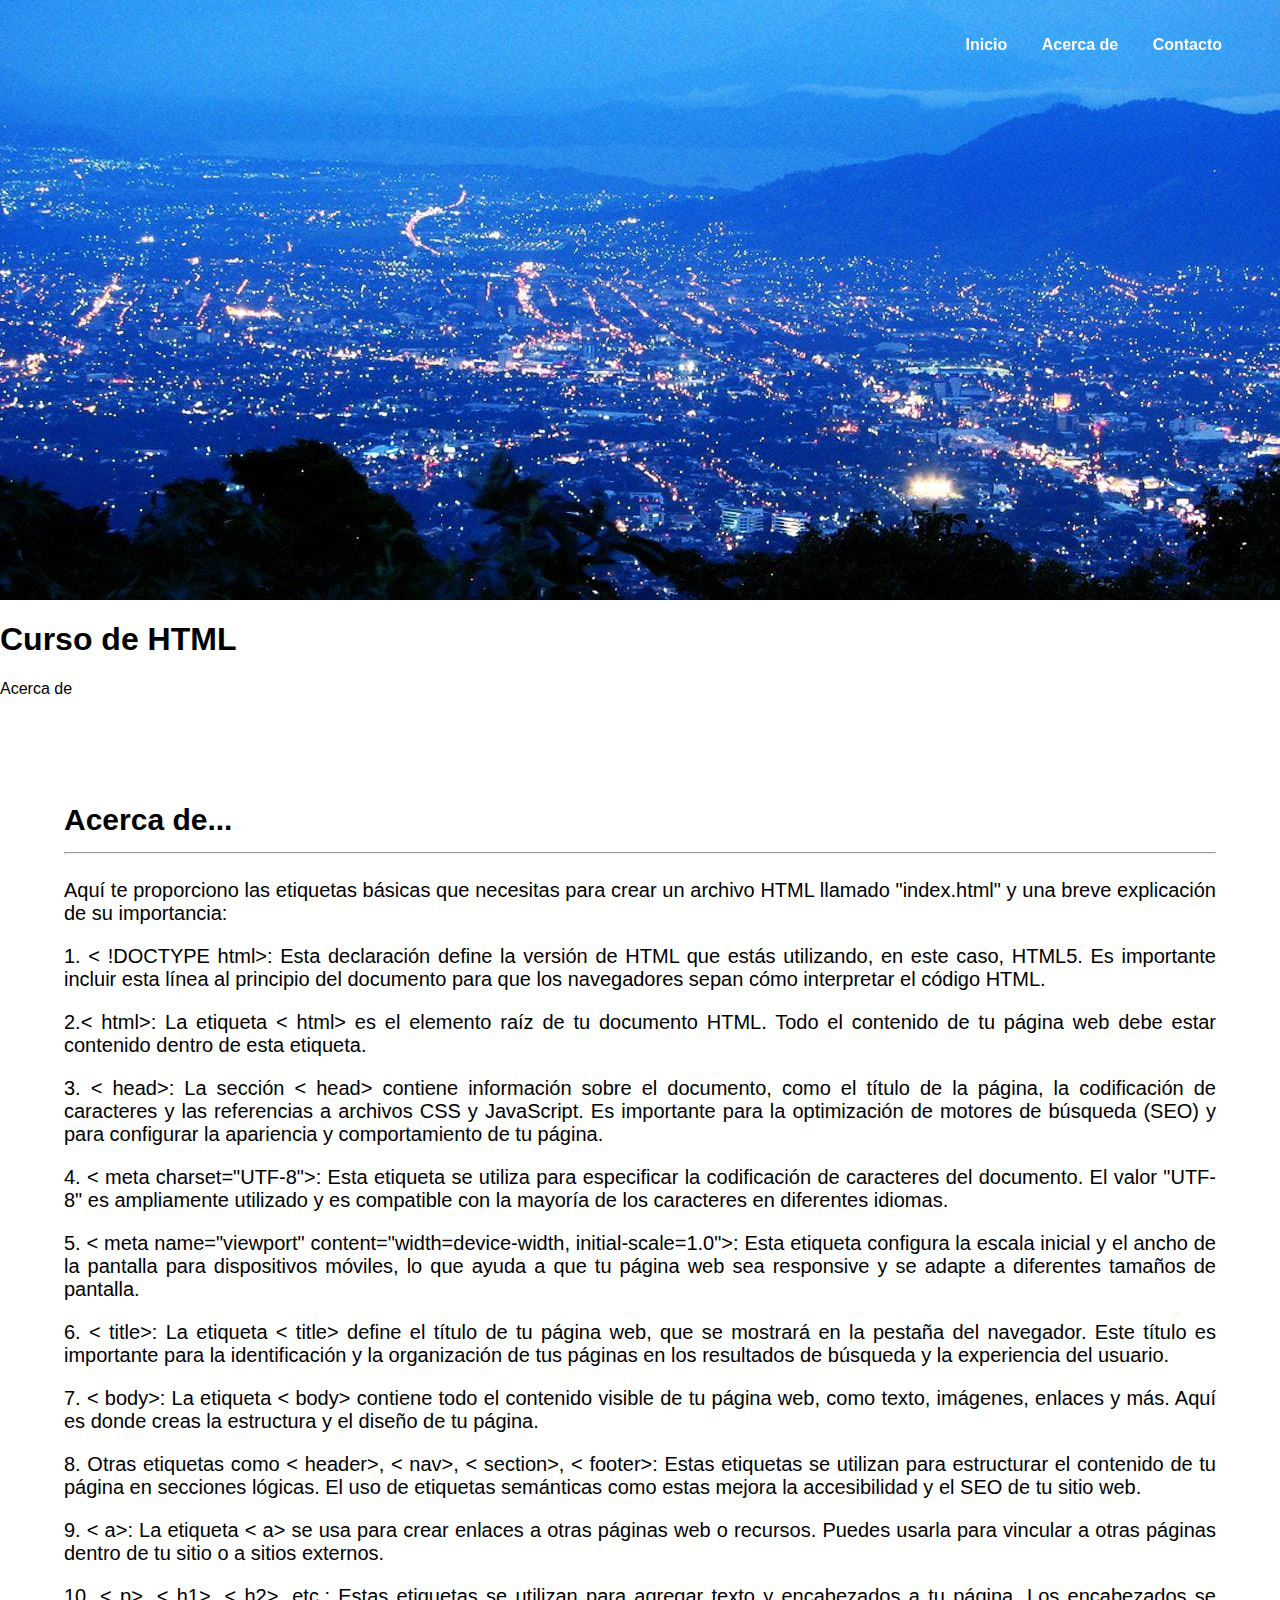
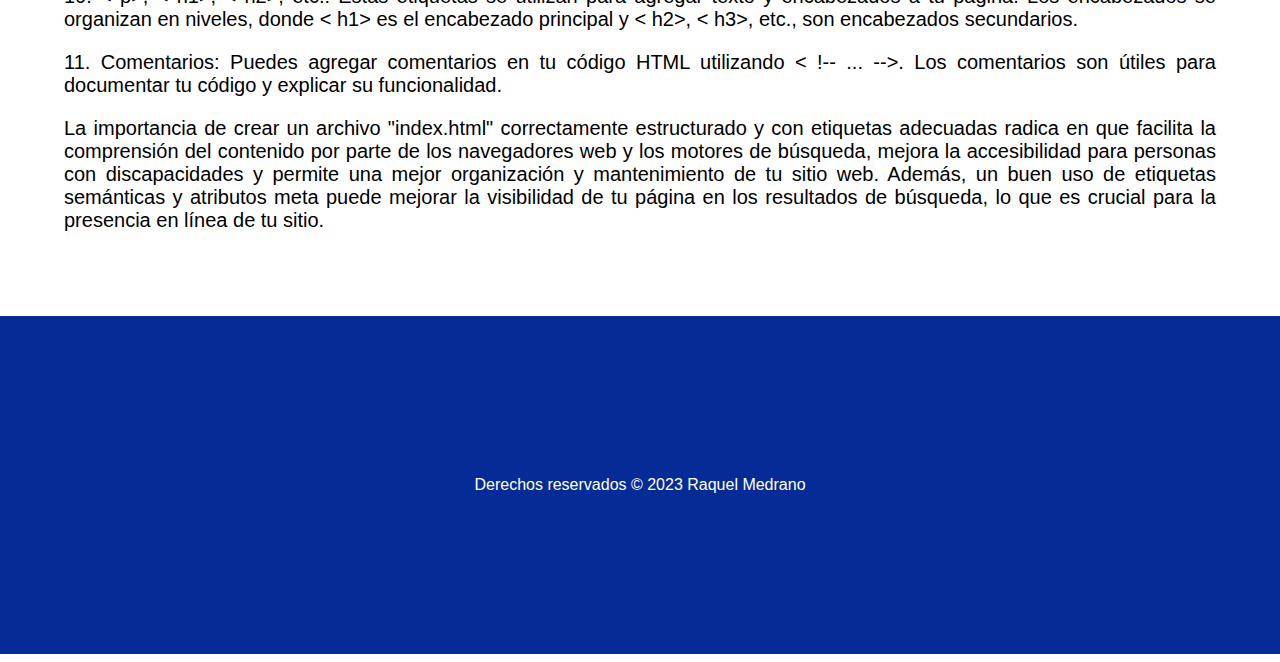
==== about.html @ d6732af7 "segundo commit" ====
<!DOCTYPE html>
<html lang="es">

<!--invoca al archivo style.css que contiene todas las configuraciones de estilos de la página-->
<link rel="stylesheet" href="styles.css">
 
<!--Encabezado, el valor atributo id invoca a una funcion del archivo style.css para dar el formato del menu-->
<header id="mi-encabezado"></header>

<title>CURSO HTML</title>
 <!--create a navigation bar-->
 <!--Creacion del menú utilizando nav-->
<nav>    
<ul>
<li><a href="index.html">Inicio</a></li>
<li><a href="about.html">Acerca de </a></li>
<li><a href="contact.html">Contacto</a></li>
</ul>
</nav>

<!--Texto del encabezado-->
    <h1>Curso de HTML</h1>
    <p>Acerca de</p>

</header>

<!--Cuerpo del HTML. Las configuraciones de estilos se encuentran en el archivo style.css-->
<body>

    <main>

        <!--*CONFIGURACION DEL TEXTO EN EL CUERPO. El tamño y tipo de letra estan especificados en el archivo style.css*-->
        <section class="contenido">
            <h2> Acerca de...
            <tr><td> <hr>
                </hr></h2>
                <p>
                Aquí te proporciono las etiquetas básicas que necesitas para crear un archivo HTML llamado 
                "index.html" y una breve explicación de su importancia:</p>
                <p>
                1. < !DOCTYPE html>: Esta declaración define la versión de HTML que estás utilizando, en este 
                caso, HTML5. Es importante incluir esta línea al principio del documento para que los navegadores 
                sepan cómo interpretar el código HTML.</p>
                <p>
                2.< html>: La etiqueta < html> es el elemento raíz de tu documento HTML. Todo el contenido
                de tu página web debe estar contenido dentro de esta etiqueta.</p>
                <p>
                3. < head>: La sección < head> contiene información sobre el documento, como el título de la página, 
                la codificación de caracteres y las referencias a archivos CSS y JavaScript. Es importante para la 
                optimización de motores de búsqueda (SEO) y para configurar la apariencia y comportamiento de tu página.</p>
                <p>
                4. < meta charset="UTF-8">: Esta etiqueta se utiliza para especificar la codificación de caracteres 
                del documento. El valor "UTF-8" es ampliamente utilizado y es compatible con la mayoría de los 
                caracteres en diferentes idiomas.</p>
                <p>
                5. < meta name="viewport" content="width=device-width, initial-scale=1.0">: Esta etiqueta configura 
                la escala inicial y el ancho de la pantalla para dispositivos móviles, lo que ayuda a que tu página
                 web sea responsive y se adapte a diferentes tamaños de pantalla.</p>
                <p>  
                6. < title>: La etiqueta < title> define el título de tu página web, que se mostrará en la pestaña 
                del navegador. Este título es importante para la identificación y la organización de tus páginas en 
                los resultados de búsqueda y la experiencia del usuario.</p>
                <p>
                7. < body>: La etiqueta < body> contiene todo el contenido visible de tu página web, como texto, 
                imágenes, enlaces y más. Aquí es donde creas la estructura y el diseño de tu página.</p>
                 <p>
                8. Otras etiquetas como < header>, < nav>, < section>, < footer>: Estas etiquetas se utilizan para
                estructurar el contenido de tu página en secciones lógicas. El uso de etiquetas semánticas como 
                estas mejora la accesibilidad y el SEO de tu sitio web.</p>
                 <p>      
                9. < a>: La etiqueta < a> se usa para crear enlaces a otras páginas web o recursos. Puedes usarla 
                para vincular a otras páginas dentro de tu sitio o a sitios externos.</p>
                <p>       
                10. < p>, < h1>, < h2>, etc.: Estas etiquetas se utilizan para agregar texto y encabezados a tu página. 
                Los encabezados se organizan en niveles, donde < h1> es el encabezado principal y < h2>, < h3>, etc.,
                son encabezados secundarios.
                </p>
                <p>
                11. Comentarios: Puedes agregar comentarios en tu código HTML utilizando < !-- ... -->. Los comentarios 
                son útiles para documentar tu código y explicar su funcionalidad.</p>
                <p>
                La importancia de crear un archivo "index.html" correctamente estructurado y con etiquetas adecuadas
                radica en que facilita la comprensión del contenido por parte de los navegadores web y los motores 
                de búsqueda, mejora la accesibilidad para personas con discapacidades y permite una mejor organización
                y mantenimiento de tu sitio web. Además, un buen uso de etiquetas semánticas y atributos meta puede 
                mejorar la visibilidad de tu página en los resultados de búsqueda, lo que es crucial para la presencia 
                en línea de tu sitio.</p>
                            
                </td></tr>
            
        </section>
    </main>

    <!--Pie de pagina-->
    <!--el atributo Class="footer" invoca a una funcion del archivo style.css para dar el formato del pie de pagina-->
    <div class="footer">Derechos reservados © 2023 Raquel Medrano</div>
    
    <!--Invoca al archivo script.js que contiene la funcion que controla el comportamiento del menu-->
    <script src="script.js"></script>
</body>
</html>
---- styles.css ----
/*CONFIGURACION DEL ENCABEZADO*/

/* Establece una imagen de fondo para el encabezado */
#mi-encabezado {
    background-image: url('img/Cuidad.jpg'); /* Reemplaza 'ruta-de-tu-imagen.jpg' con la ubicación de tu imagen */
    background-size: cover; /* Ajusta la imagen para cubrir todo el fondo */
    background-position: center; /* Centra la imagen en el encabezado */
    height: 35rem; /* Altura del encabezado (ajusta según tus necesidades) */
    
    color: #ffffff; /* Color del texto en el encabezado para asegurar la legibilidad */
    text-orientation: upright;
    text-align: center; /* Alinea el contenido al centro del encabezado */
    padding: 20px; /* Espacio de relleno interno para el contenido */
    
}

/* Estilos adicionales para el Título en el encabezado */
#mi-encabezado h1 {
    font-size: 45px; /* Tamaño de fuente del título */
    font-family: Arial, Helvetica, sans-serif;
}

/* Estilos adicionales para el texto en el encabezado */
#mi-encabezado p {
    font-size: 25px; /* Tamaño de fuente del texto del encabezado */
}


/*CONFIGURACION DEL MENU*/

/* Establece el fondo transparente para el menú */
nav {
    background-color: rgba(255, 255, 255, 0);
    padding: 20px;
    position: fixed; /* Posiciona el menú en la parte superior de la página */
    top: 0;
    left: 0;
    width: 100%;
    transition: background-color 0.5s; /* Transición suave para el cambio de color de fondo */

}

/* Estilos para los elementos menu*/
ul {
    list-style-type: none;
    text-align: right;
    margin-right: 3rem;
}

/*elementos de la lista del menu*/
li {
    display: inline;
    margin-right: 30px; /* Espacio entre elementos del menú */
}

a {
    text-decoration: none;
    color: #fffdfd; /* Color del texto del menú */
    font-weight: bold;
}

/* Cambia el color del enlace cuando se pasa el mouse por encima */
a:hover {
    color: #ff9900; /* Cambia el color al pasar el mouse por encima */
}



/*CONFIGURACION DEL BODY*/
body {
    /*configura los margenes de la página*/
    margin-top: 0px; /* Ajusta según la altura del menú */
    margin-left: 0px;
    margin-right: 0px;
    font-family: Arial, Helvetica, sans-serif;
}


/*CONFIGURACION DEL CONTENIDO*/
.contenido {
    /* configura el color, tamaño de fuente y alineación del texto en el cuerpo de la página */
    color: #000000;
    font-size: 20px;
    padding: 5%;
    text-align:justify;
    font-family: Arial, Helvetica, sans-serif;
}


.footer {
    background-color: rgb(5,43,150); /* Cambia el color de fondo a azul */
    padding: 10rem;
    color: #fffdfd;
    color: #ffffff; /* Color del texto en el encabezado para asegurar la legibilidad */
    text-align: center; /* Alinea el contenido al centro del encabezado */
   /* Espacio de relleno interno para el contenido */

}
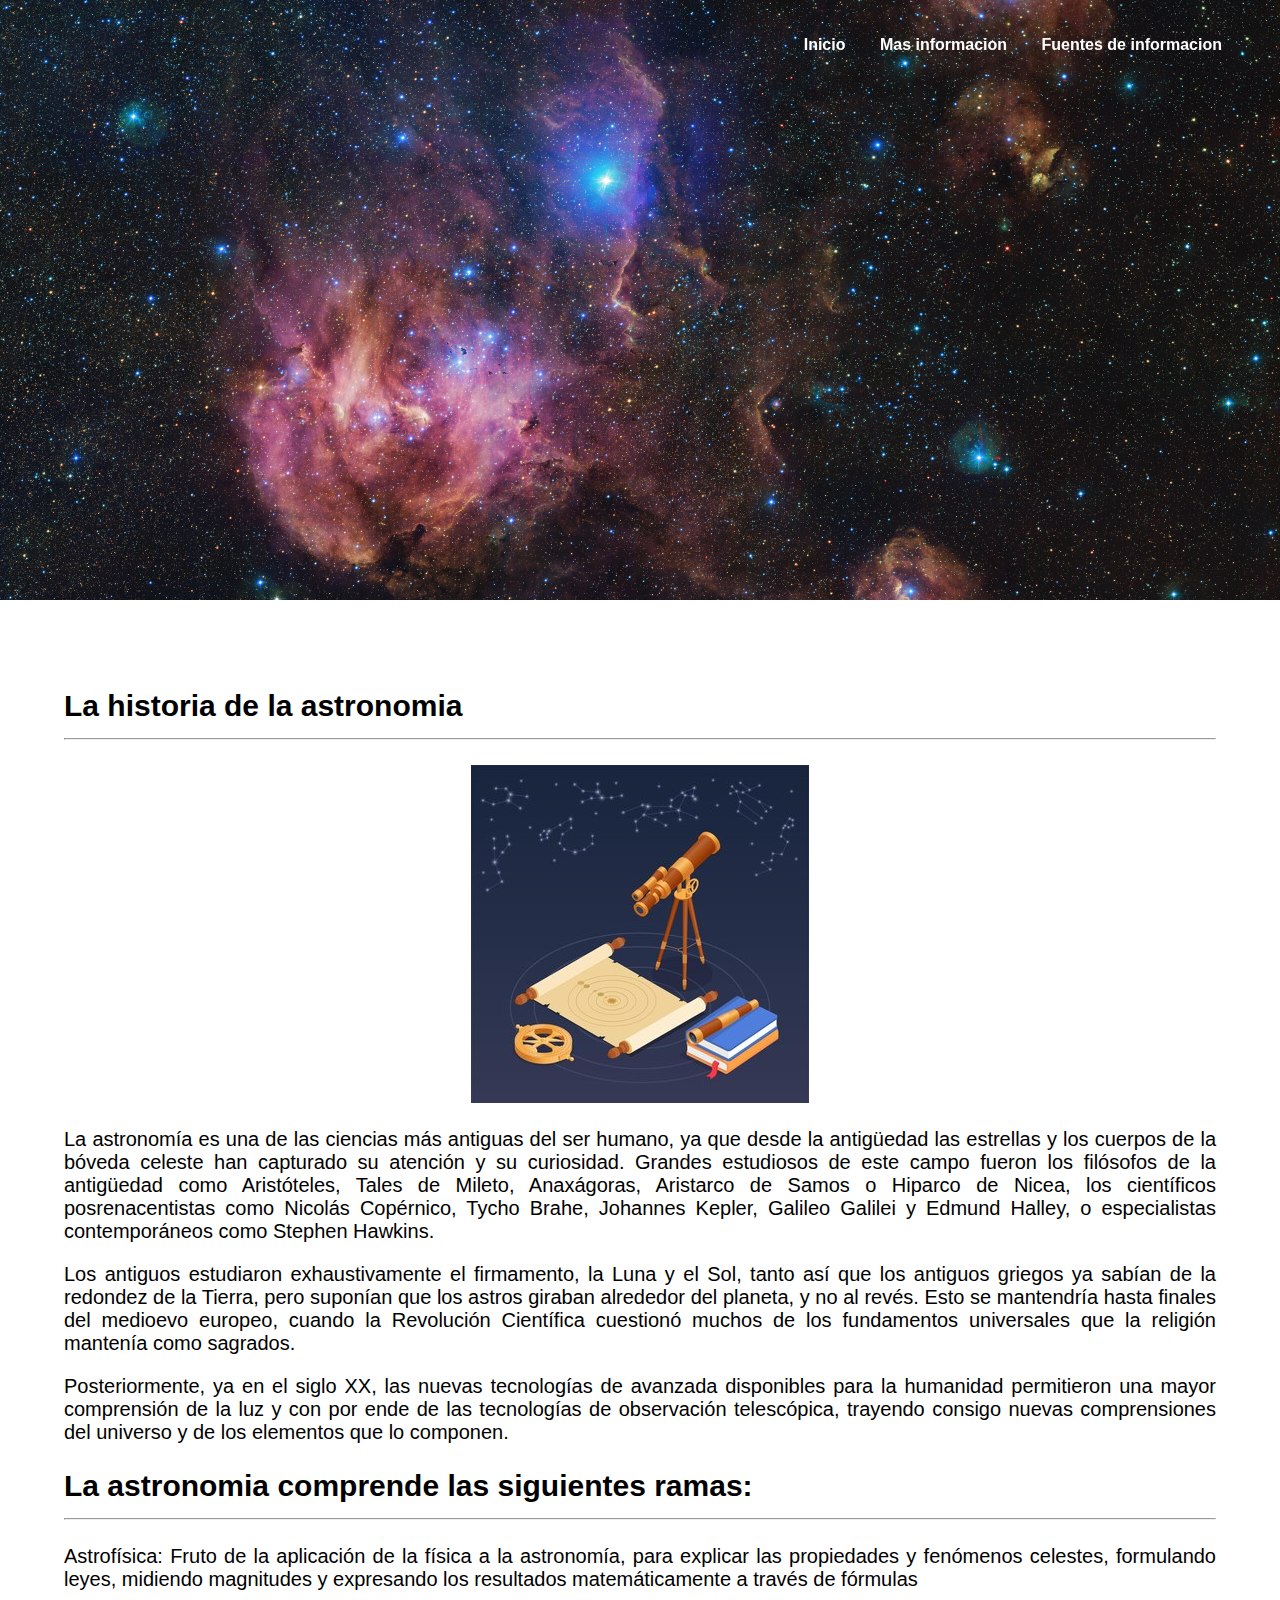
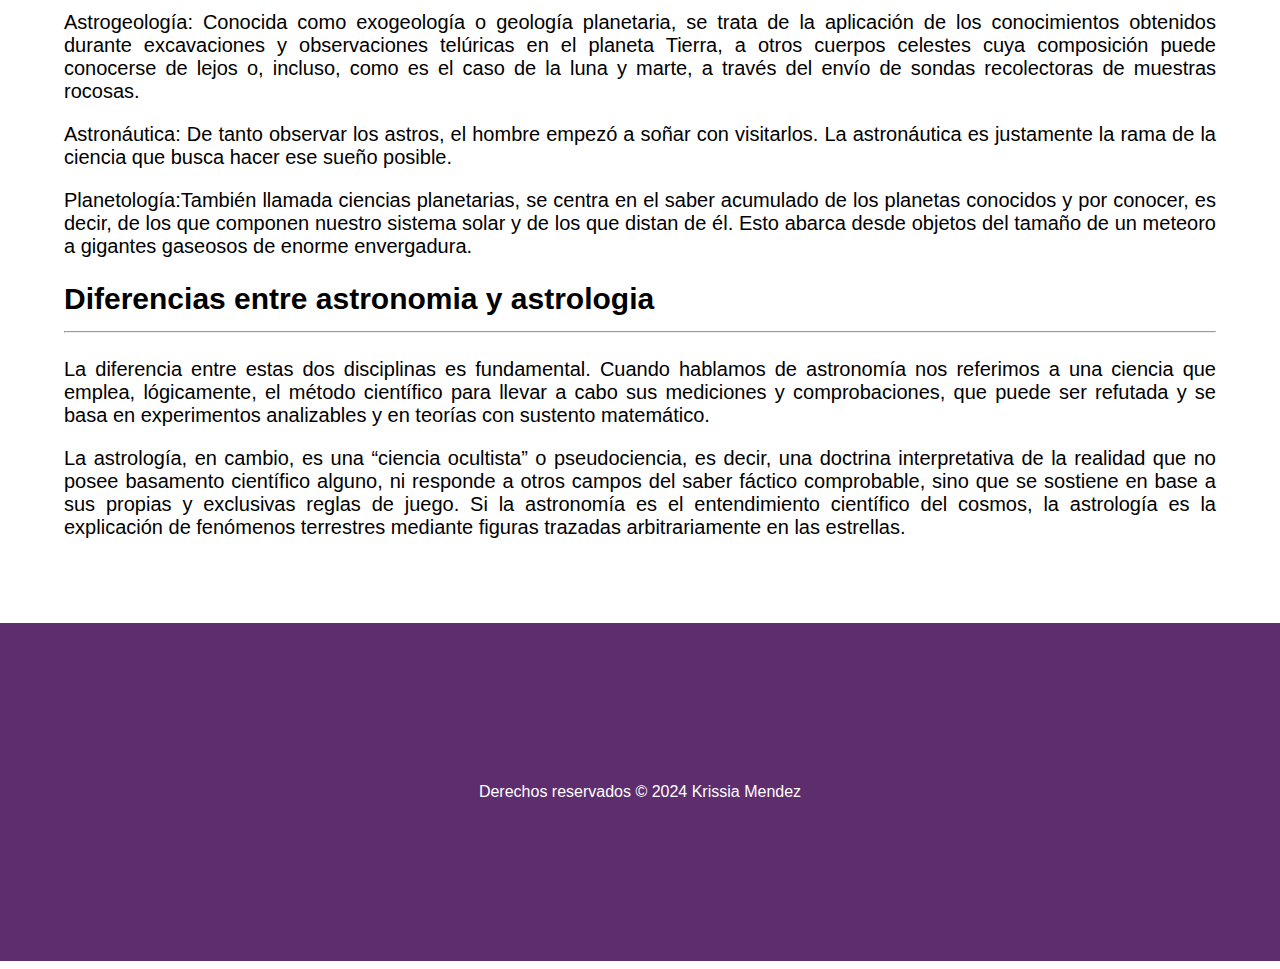
==== commit c4f92b6a: "segundo commit" ====
--- a/about.html
+++ b/about.html
@@ -7,20 +7,16 @@
 <!--Encabezado, el valor atributo id invoca a una funcion del archivo style.css para dar el formato del menu-->
 <header id="mi-encabezado"></header>
 
-<title>CURSO HTML</title>
+<title>LA ASTRONOMIA</title>
  <!--create a navigation bar-->
  <!--Creacion del menú utilizando nav-->
 <nav>    
 <ul>
 <li><a href="index.html">Inicio</a></li>
-<li><a href="about.html">Acerca de </a></li>
-<li><a href="contact.html">Contacto</a></li>
+<li><a href="about.html">Mas informacion</a></li>
+<li><a href="contact.html">Fuentes de informacion </a></li>
 </ul>
 </nav>
-
-<!--Texto del encabezado-->
-    <h1>Curso de HTML</h1>
-    <p>Acerca de</p>
 
 </header>
 
@@ -31,60 +27,68 @@
 
         <!--*CONFIGURACION DEL TEXTO EN EL CUERPO. El tamño y tipo de letra estan especificados en el archivo style.css*-->
         <section class="contenido">
-            <h2> Acerca de...
+            <h2> La historia de la astronomia
             <tr><td> <hr>
                 </hr></h2>
                 <p>
-                Aquí te proporciono las etiquetas básicas que necesitas para crear un archivo HTML llamado 
-                "index.html" y una breve explicación de su importancia:</p>
+
+                <div style="text-align:center;">
+                    <img src="img/fotouno.jpg"></div>
+        
+
                 <p>
-                1. < !DOCTYPE html>: Esta declaración define la versión de HTML que estás utilizando, en este 
-                caso, HTML5. Es importante incluir esta línea al principio del documento para que los navegadores 
-                sepan cómo interpretar el código HTML.</p>
+                La astronomía es una de las ciencias más antiguas del ser humano, ya que desde la antigüedad las 
+                estrellas y los cuerpos de la bóveda celeste han capturado su atención y su curiosidad. Grandes 
+                estudiosos de este campo fueron los filósofos de la antigüedad como Aristóteles, Tales de Mileto, 
+                Anaxágoras, Aristarco de Samos o Hiparco de Nicea, los científicos posrenacentistas como Nicolás 
+                Copérnico, Tycho Brahe, Johannes Kepler, Galileo Galilei y Edmund Halley, o especialistas contemporáneos 
+                como Stephen Hawkins.</p>
                 <p>
-                2.< html>: La etiqueta < html> es el elemento raíz de tu documento HTML. Todo el contenido
-                de tu página web debe estar contenido dentro de esta etiqueta.</p>
+                Los antiguos estudiaron exhaustivamente el firmamento, la Luna y el Sol, tanto así que los antiguos 
+                griegos ya sabían de la redondez de la Tierra, pero suponían que los astros giraban alrededor del planeta, 
+                y no al revés. Esto se mantendría hasta finales del medioevo europeo, cuando la Revolución Científica 
+                cuestionó muchos de los fundamentos universales que la religión mantenía como sagrados.</p>
                 <p>
-                3. < head>: La sección < head> contiene información sobre el documento, como el título de la página, 
-                la codificación de caracteres y las referencias a archivos CSS y JavaScript. Es importante para la 
-                optimización de motores de búsqueda (SEO) y para configurar la apariencia y comportamiento de tu página.</p>
+                Posteriormente, ya en el siglo XX, las nuevas tecnologías de avanzada disponibles para la humanidad 
+                permitieron una mayor comprensión de la luz y con por ende de las tecnologías de observación telescópica, 
+                trayendo consigo nuevas comprensiones del universo y de los elementos que lo componen.</p>
                 <p>
-                4. < meta charset="UTF-8">: Esta etiqueta se utiliza para especificar la codificación de caracteres 
-                del documento. El valor "UTF-8" es ampliamente utilizado y es compatible con la mayoría de los 
-                caracteres en diferentes idiomas.</p>
+                    <h2>La astronomia comprende las siguientes ramas:
+                        <tr><td> <hr>
+                        </hr></h2>
                 <p>
-                5. < meta name="viewport" content="width=device-width, initial-scale=1.0">: Esta etiqueta configura 
-                la escala inicial y el ancho de la pantalla para dispositivos móviles, lo que ayuda a que tu página
-                 web sea responsive y se adapte a diferentes tamaños de pantalla.</p>
+                Astrofísica: Fruto de la aplicación de la física a la astronomía, para explicar las propiedades y 
+                fenómenos celestes, formulando leyes, midiendo magnitudes y expresando los resultados matemáticamente 
+                a través de fórmulas</p>
                 <p>  
-                6. < title>: La etiqueta < title> define el título de tu página web, que se mostrará en la pestaña 
-                del navegador. Este título es importante para la identificación y la organización de tus páginas en 
-                los resultados de búsqueda y la experiencia del usuario.</p>
+                Astrogeología: Conocida como exogeología o geología planetaria, se trata de la aplicación de los
+                conocimientos obtenidos durante excavaciones y observaciones telúricas en el planeta Tierra, a otros 
+                cuerpos celestes cuya composición puede conocerse de lejos o, incluso, como es el caso de la luna y 
+                marte, a través del envío de sondas recolectoras de muestras rocosas.</p>
                 <p>
-                7. < body>: La etiqueta < body> contiene todo el contenido visible de tu página web, como texto, 
-                imágenes, enlaces y más. Aquí es donde creas la estructura y el diseño de tu página.</p>
+                Astronáutica: De tanto observar los astros, el hombre empezó a soñar con visitarlos. La astronáutica 
+                es justamente la rama de la ciencia que busca hacer ese sueño posible.</p>
                  <p>
-                8. Otras etiquetas como < header>, < nav>, < section>, < footer>: Estas etiquetas se utilizan para
-                estructurar el contenido de tu página en secciones lógicas. El uso de etiquetas semánticas como 
-                estas mejora la accesibilidad y el SEO de tu sitio web.</p>
+                Planetología:También llamada ciencias planetarias, se centra en el saber acumulado de los planetas 
+                conocidos y por conocer, es decir, de los que componen nuestro sistema solar y de los que distan de él. 
+                Esto abarca desde objetos del tamaño de un meteoro a gigantes gaseosos de enorme envergadura.</p>
+
+                <h2>Diferencias entre astronomia y astrologia
+                    <tr><td> <hr>
+                    </hr></h2>
+            
                  <p>      
-                9. < a>: La etiqueta < a> se usa para crear enlaces a otras páginas web o recursos. Puedes usarla 
-                para vincular a otras páginas dentro de tu sitio o a sitios externos.</p>
+                La diferencia entre estas dos disciplinas es fundamental. Cuando hablamos de astronomía nos referimos 
+                a una ciencia que emplea, lógicamente, el método científico para llevar a cabo sus mediciones y 
+                comprobaciones, que puede ser refutada y se basa en experimentos analizables y en teorías con sustento 
+                matemático.</p>
                 <p>       
-                10. < p>, < h1>, < h2>, etc.: Estas etiquetas se utilizan para agregar texto y encabezados a tu página. 
-                Los encabezados se organizan en niveles, donde < h1> es el encabezado principal y < h2>, < h3>, etc.,
-                son encabezados secundarios.
-                </p>
+                La astrología, en cambio, es una “ciencia ocultista” o pseudociencia, es decir, una doctrina interpretativa 
+                de la realidad que no posee basamento científico alguno, ni responde a otros campos del saber fáctico 
+                comprobable, sino que se sostiene en base a sus propias y exclusivas reglas de juego. Si la astronomía es 
+                el entendimiento científico del cosmos, la astrología es la explicación de fenómenos terrestres mediante 
+                figuras trazadas arbitrariamente en las estrellas. </p>
                 <p>
-                11. Comentarios: Puedes agregar comentarios en tu código HTML utilizando < !-- ... -->. Los comentarios 
-                son útiles para documentar tu código y explicar su funcionalidad.</p>
-                <p>
-                La importancia de crear un archivo "index.html" correctamente estructurado y con etiquetas adecuadas
-                radica en que facilita la comprensión del contenido por parte de los navegadores web y los motores 
-                de búsqueda, mejora la accesibilidad para personas con discapacidades y permite una mejor organización
-                y mantenimiento de tu sitio web. Además, un buen uso de etiquetas semánticas y atributos meta puede 
-                mejorar la visibilidad de tu página en los resultados de búsqueda, lo que es crucial para la presencia 
-                en línea de tu sitio.</p>
                             
                 </td></tr>
             
@@ -93,7 +97,7 @@
 
     <!--Pie de pagina-->
     <!--el atributo Class="footer" invoca a una funcion del archivo style.css para dar el formato del pie de pagina-->
-    <div class="footer">Derechos reservados © 2023 Raquel Medrano</div>
+    <div class="footer">Derechos reservados © 2024 Krissia Mendez</div>
     
     <!--Invoca al archivo script.js que contiene la funcion que controla el comportamiento del menu-->
     <script src="script.js"></script>
--- a/styles.css
+++ b/styles.css
@@ -2,7 +2,7 @@
 
 /* Establece una imagen de fondo para el encabezado */
 #mi-encabezado {
-    background-image: url('img/Cuidad.jpg'); /* Reemplaza 'ruta-de-tu-imagen.jpg' con la ubicación de tu imagen */
+    background-image: url('img/imagen.jpg'); /* Reemplaza 'ruta-de-tu-imagen.jpg' con la ubicación de tu imagen */
     background-size: cover; /* Ajusta la imagen para cubrir todo el fondo */
     background-position: center; /* Centra la imagen en el encabezado */
     height: 35rem; /* Altura del encabezado (ajusta según tus necesidades) */
@@ -88,7 +88,7 @@
 
 
 .footer {
-    background-color: rgb(5,43,150); /* Cambia el color de fondo a azul */
+    background-color: rgb(94, 45, 109); /* Cambia el color de fondo a azul */
     padding: 10rem;
     color: #fffdfd;
     color: #ffffff; /* Color del texto en el encabezado para asegurar la legibilidad */
